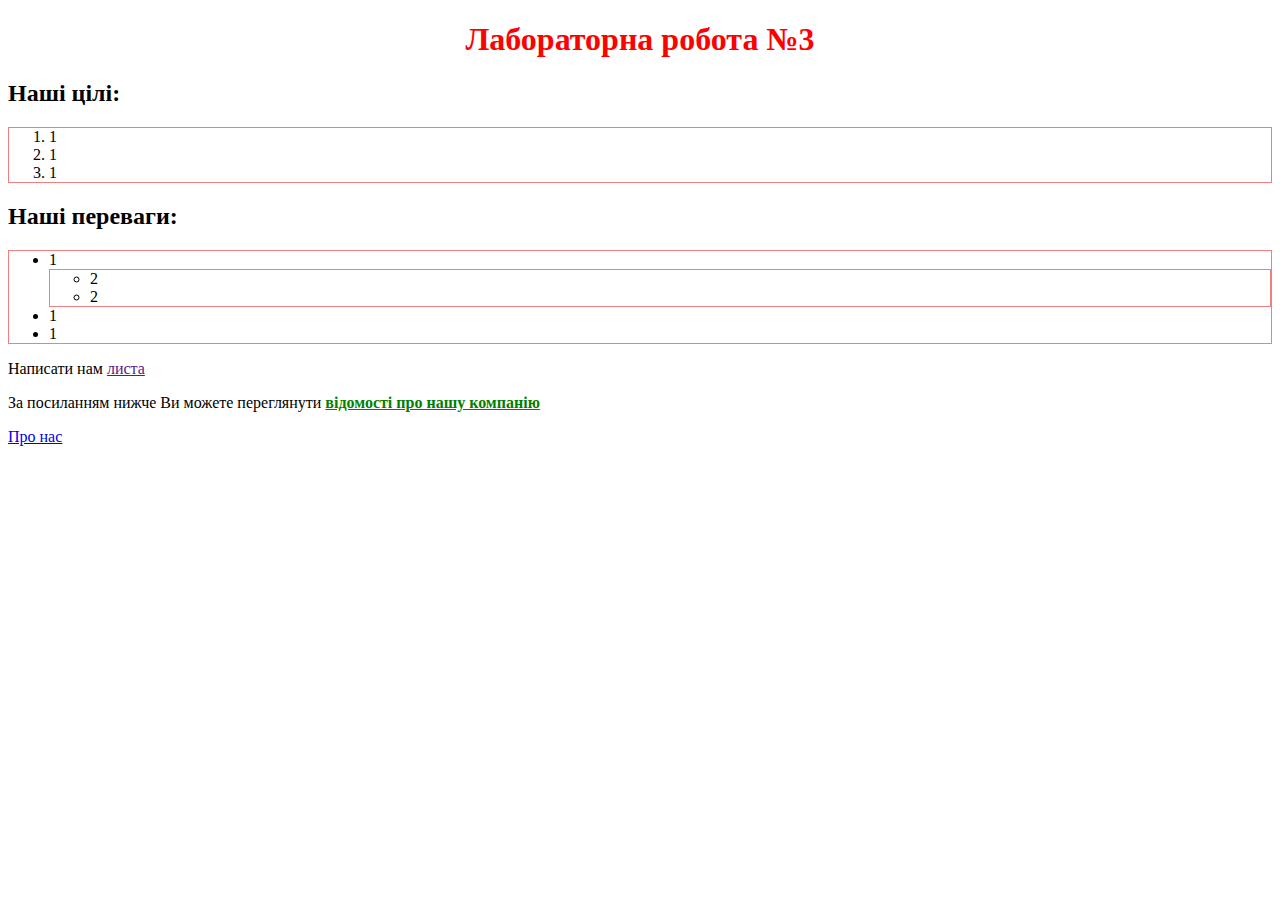
==== Lab-3/index.html @ 75d8dd8c "lab 3" ====
<!DOCTYPE html>
<html lang=uk-ua xmlns="http://www.w3.org/1999/html">
  <head>
    <meta charset=utf-8>
	<title>Лаб. №3: головна</title>
    <link rel="stylesheet" href="styles/styles.css">
    <link rel="icon" type="image/png" sizes="16x16"  href="./favicons/favicon-16x16.png">
    <meta name="msapplication-TileColor" content="#ffffff">
    <meta name="theme-color" content="#ffffff">
  </head>
  <body>
  <h1>Лабораторна робота №3</h1>
  <h2>Наші цілі:</h2>
    <ol>
      <li>1</li>
      <li>1</li>
      <li>1</li>
    </ol>
  <h2>Наші переваги:</h2>
    <ul>
      <li>1</li>
      <ul>
      <li>2</li>
      <li>2</li>
      </ul>
      <li>1</li>
      <li>1</li>
    </ul>
  <p>Написати нам <a href="">листа</a></p>
  <p>За посиланням нижче Ви можете переглянути <b>відомості про нашу компанію</b></p>
  <a href="autor.html">Про нас</a>
    <script src="scripts/app.js"></script>
  </body>
</html>
---- Lab-3/styles/styles.css ----
i, em, span, b, strong {
    color: green;
    text-decoration: underline;
}

ol, ul {
    border: 1px solid lightcoral;
}

img {
    width: 100%;
    max-width: 100%;
}

h1{
    text-align: center;
    color: red;
}
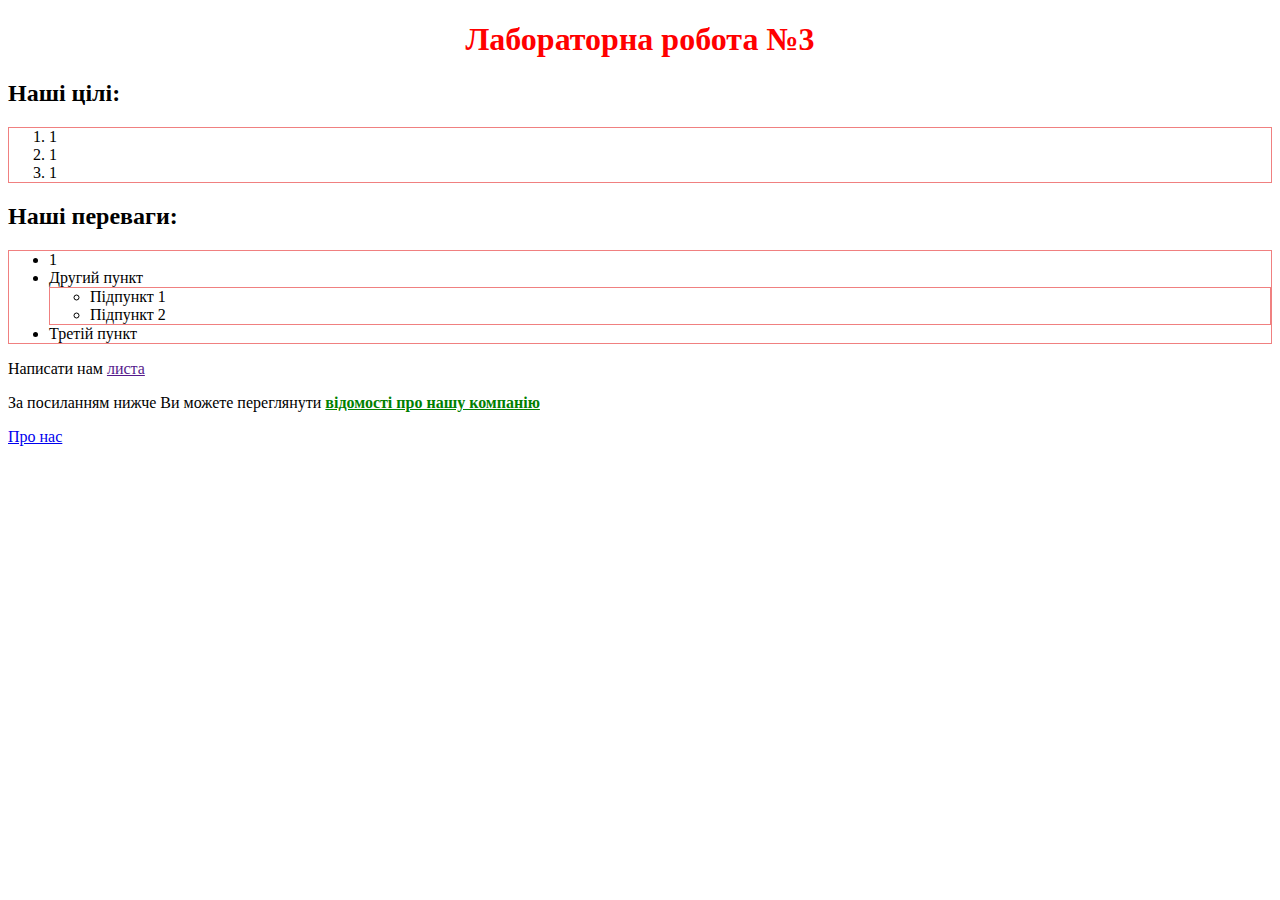
==== commit d90527a8: "origin" ====
--- a/Lab-3/index.html
+++ b/Lab-3/index.html
@@ -1,14 +1,15 @@
 <!DOCTYPE html>
-<html lang=uk-ua xmlns="http://www.w3.org/1999/html">
-  <head>
-    <meta charset=utf-8>
-	<title>Лаб. №3: головна</title>
-    <link rel="stylesheet" href="styles/styles.css">
-    <link rel="icon" type="image/png" sizes="16x16"  href="./favicons/favicon-16x16.png">
-    <meta name="msapplication-TileColor" content="#ffffff">
-    <meta name="theme-color" content="#ffffff">
-  </head>
-  <body>
+<html lang=uk-ua>
+<head>
+  <meta charset=utf-8>
+  <meta name="description" content="Опис сайту">
+  <meta name="msapplication-TileColor" content="#ffffff">
+  <meta name="theme-color" content="#ffffff">
+  <title>Лаб. №3: головна</title>
+  <link rel="stylesheet" href="styles/styles.css">
+  <link rel="icon" type="image/png" sizes="16x16"  href="./favicons/favicon-16x16.png">
+</head>
+<body>
   <h1>Лабораторна робота №3</h1>
   <h2>Наші цілі:</h2>
     <ol>
@@ -16,19 +17,22 @@
       <li>1</li>
       <li>1</li>
     </ol>
+
   <h2>Наші переваги:</h2>
-    <ul>
-      <li>1</li>
+  <ul>
+    <li>1</li>
+    <li>
+      Другий пункт
       <ul>
-      <li>2</li>
-      <li>2</li>
+        <li>Підпункт 1</li>
+        <li>Підпункт 2</li>
       </ul>
-      <li>1</li>
-      <li>1</li>
-    </ul>
+    </li>
+    <li>Третій пункт</li>
+  </ul>
   <p>Написати нам <a href="">листа</a></p>
   <p>За посиланням нижче Ви можете переглянути <b>відомості про нашу компанію</b></p>
   <a href="autor.html">Про нас</a>
-    <script src="scripts/app.js"></script>
-  </body>
+  <script src="scripts/app.js"></script>
+</body>
 </html>
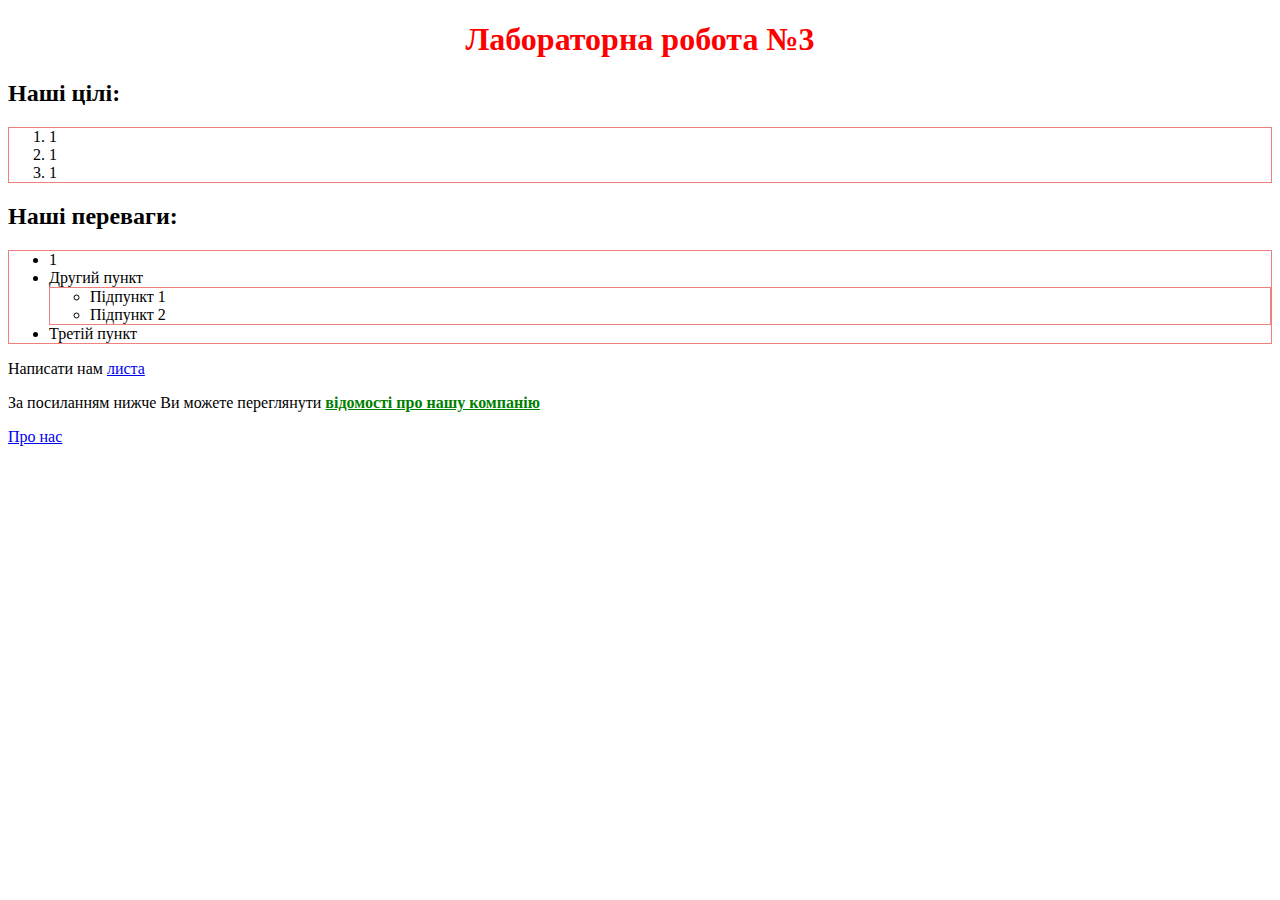
==== commit f1388d78: "Добавлення посилання" ====
--- a/Lab-3/index.html
+++ b/Lab-3/index.html
@@ -29,8 +29,8 @@
       </ul>
     </li>
     <li>Третій пункт</li>
-  </ul>
-  <p>Написати нам <a href="">листа</a></p>
+  </ul>  <script src="scripts/app.js"></script>
+  <p>Написати нам <a href="mailto:derevianko.oleh@student.uzhnu.edu.ua">листа</a></p>
   <p>За посиланням нижче Ви можете переглянути <b>відомості про нашу компанію</b></p>
   <a href="autor.html">Про нас</a>
   <script src="scripts/app.js"></script>
